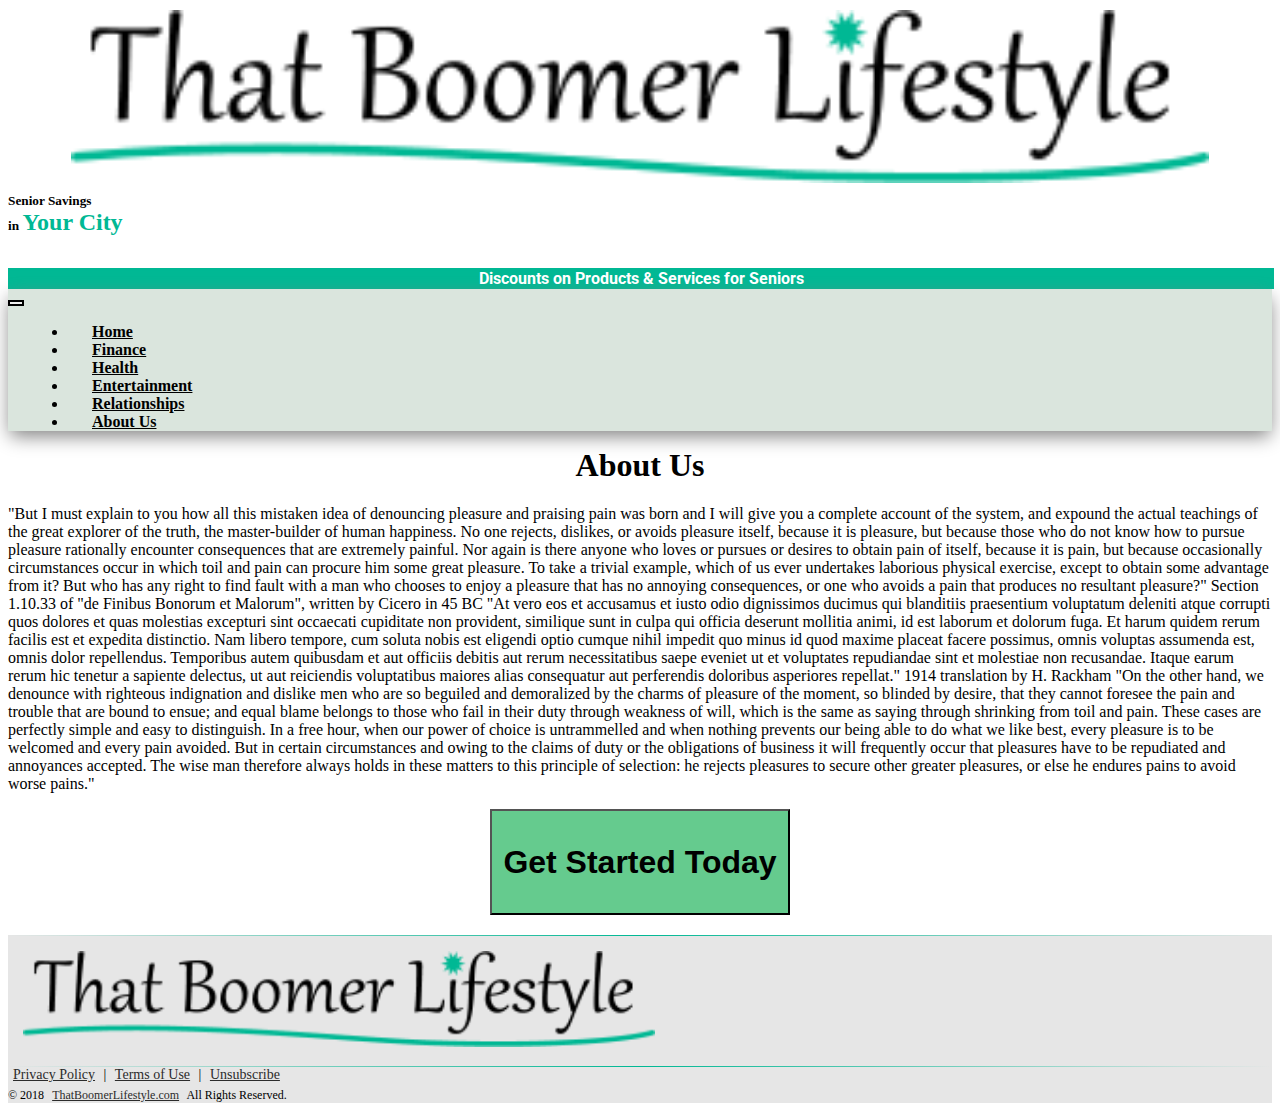
==== about-us.html @ c0249876 "Initial commit." ====
<!DOCTYPE html>
<html lang="en">

<head>
    <!-- Required meta tags always come first -->
    <meta charset="utf-8">
    <meta name="viewport" content="width=device-width, initial-scale=1, shrink-to-fit=no">
    <meta http-equiv="x-ua-compatible" content="ie=edge">
    <title>That Boomer Lifestyle</title>

    <!-- Bootstrap CSS -->
    <link rel="stylesheet" href="https://stackpath.bootstrapcdn.com/bootstrap/4.1.1/css/bootstrap.min.css" integrity="sha384-WskhaSGFgHYWDcbwN70/dfYBj47jz9qbsMId/iRN3ewGhXQFZCSftd1LZCfmhktB"
        crossorigin="anonymous">

    <!-- Font Awesome -->
    <link rel="stylesheet" href="https://use.fontawesome.com/releases/v5.1.1/css/all.css" integrity="sha384-O8whS3fhG2OnA5Kas0Y9l3cfpmYjapjI0E4theH4iuMD+pLhbf6JI0jIMfYcK3yZ"
        crossorigin="anonymous">

    <!-- Google fonts -->
    <link href="https://fonts.googleapis.com/css?family=Roboto" rel="stylesheet">
    <!-- Custom CSS -->
    <link href="css/style.css" rel="stylesheet">
    <!-- favicon -->
    <link rel="icon" href="imgs/fav.png" type="image/ico" sizes="16x16">
</head>

<body>
    <!-- Top Section top bar with number, bottom bar tagtext and form -->
    <header>
        <div class="container">
            <div class="row" style="background: #fff; padding-bottom:5px;">
                <div class="col-md-6">
                    <img src="imgs/logo.png" class="img-responsive" id="logoImg" alt="That Boomer Lifestyle">
                </div>
                <div class="col-md-6 text-right">
                    <h5 id="cityTop">
                        Senior Savings<br>in <span style="font-size:24px;color:#00b894;">Your City</span>
                    </h5>
                </div>
            </div>
        </div>
        <div class="topBarTxt">
            <div class="col-12">
                <h4 class="h4-responsive" id="sloganOne">Discounts on Products &amp; Services for Seniors</h4>
            </div>
        </div>
        <!-- Navigation Section  -->
        <nav class="navbar navbar-expand-lg navbar-dark">
            <!-- <a class="navbar-brand" href="#">Navbar</a> -->
            <button class="navbar-toggler ml-auto custom-toggler" type="button" data-toggle="collapse" data-target="#navbarNav"
                aria-controls="navbarNav" aria-expanded="false" aria-label="Toggle navigation">
                <span class="navbar-toggler-icon"></span>
            </button>

            <div class="collapse navbar-collapse justify-content-md-center" id="navbarNav">
                <ul class="navbar-nav">
                    <li class="nav-item">
                        <a class="nav-link" href="index.html">Home</a>
                    </li>
                    <li class="nav-item">
                        <a class="nav-link" href="finance.html">Finance</a>
                    </li>
                    <li class="nav-item">
                        <a class="nav-link" href="health.html">Health</a>
                    </li>
                    <li class="nav-item">
                        <a class="nav-link" href="entertainment.html">Entertainment</a>
                    </li>
                    <li class="nav-item">
                        <a class="nav-link" href="relationships.html">Relationships</a>
                    </li>
                    <li class="nav-item">
                        <a class="nav-link" href="about-us.html">About Us</a>
                    </li>
                </ul>
            </div>
        </nav>
        
    </header>

    <div class="container">
        <div class="row">
            <div class="col-12">
                <h1>About Us</h1>
                <p>
                    "But I must explain to you how all this mistaken idea of denouncing pleasure and praising pain was born and I will give
                    you a complete account of the system, and expound the actual teachings of the great explorer of the truth, the
                    master-builder of human happiness. No one rejects, dislikes, or avoids pleasure itself, because it is pleasure, but
                    because those who do not know how to pursue pleasure rationally encounter consequences that are extremely painful. Nor
                    again is there anyone who loves or pursues or desires to obtain pain of itself, because it is pain, but because
                    occasionally circumstances occur in which toil and pain can procure him some great pleasure. To take a trivial example,
                    which of us ever undertakes laborious physical exercise, except to obtain some advantage from it? But who has any right
                    to find fault with a man who chooses to enjoy a pleasure that has no annoying consequences, or one who avoids a pain
                    that produces no resultant pleasure?"
                    
                    Section 1.10.33 of "de Finibus Bonorum et Malorum", written by Cicero in 45 BC
                    "At vero eos et accusamus et iusto odio dignissimos ducimus qui blanditiis praesentium voluptatum deleniti atque
                    corrupti quos dolores et quas molestias excepturi sint occaecati cupiditate non provident, similique sunt in culpa qui
                    officia deserunt mollitia animi, id est laborum et dolorum fuga. Et harum quidem rerum facilis est et expedita
                    distinctio. Nam libero tempore, cum soluta nobis est eligendi optio cumque nihil impedit quo minus id quod maxime
                    placeat facere possimus, omnis voluptas assumenda est, omnis dolor repellendus. Temporibus autem quibusdam et aut
                    officiis debitis aut rerum necessitatibus saepe eveniet ut et voluptates repudiandae sint et molestiae non recusandae.
                    Itaque earum rerum hic tenetur a sapiente delectus, ut aut reiciendis voluptatibus maiores alias consequatur aut
                    perferendis doloribus asperiores repellat."
                    
                    1914 translation by H. Rackham
                    "On the other hand, we denounce with righteous indignation and dislike men who are so beguiled and demoralized by the
                    charms of pleasure of the moment, so blinded by desire, that they cannot foresee the pain and trouble that are bound to
                    ensue; and equal blame belongs to those who fail in their duty through weakness of will, which is the same as saying
                    through shrinking from toil and pain. These cases are perfectly simple and easy to distinguish. In a free hour, when
                    our power of choice is untrammelled and when nothing prevents our being able to do what we like best, every pleasure is
                    to be welcomed and every pain avoided. But in certain circumstances and owing to the claims of duty or the obligations
                    of business it will frequently occur that pleasures have to be repudiated and annoyances accepted. The wise man
                    therefore always holds in these matters to this principle of selection: he rejects pleasures to secure other greater
                    pleasures, or else he endures pains to avoid worse pains."
                </p>
            </div>
        </div>
    </div>
    
    <!-- CTA button -->
    <button type="button" onclick="scrollToTop(200)" class="btn hoverable ctaBtn" title="Get Started">Get Started Today</button>
    <!-- Three Col Section -->

    <div class="lineFade"></div>
    <!-- Section Logo above footer -->
    <div id="sectionFive">
        <div class="container">
            <div class="row">
                <div class="col-lg-12 text-center">
                    <img class="img-responsive" id="footerLogo" alt="That Boomer Lifestyle Logo" src="imgs/logo.png">
                </div>
            </div>
        </div>
    </div>
    <!-- Blue line fade -->
    <div class="lineFade"></div>

    <!-- Footer Section -->
    <footer>
        <div class="container">
            <div class="row py-2">
                <div class="col-lg-12 text-center" id="altLinks">
                    <a href="#">Privacy Policy</a> |
                    <a href="#">Terms of Use</a> |
                    <a href="#">Unsubscribe</a>
                </div>
                <div class="col-lg-12 text-center" id="copyRight">
                    &copy; 2018
                    <a href="#url#"> ThatBoomerLifestyle.com</a> All Rights Reserved.
                </div>
            </div>
        </div>
    </footer>

    <!-- SCRIPTS -->
    <!-- JQuery -->
    <!-- Optional JavaScript -->
    <!-- jQuery first, then Popper.js, then Bootstrap JS -->
    <script src="https://code.jquery.com/jquery-3.3.1.slim.min.js" integrity="sha384-q8i/X+965DzO0rT7abK41JStQIAqVgRVzpbzo5smXKp4YfRvH+8abtTE1Pi6jizo"
        crossorigin="anonymous"></script>
    <script src="https://cdnjs.cloudflare.com/ajax/libs/popper.js/1.14.3/umd/popper.min.js" integrity="sha384-ZMP7rVo3mIykV+2+9J3UJ46jBk0WLaUAdn689aCwoqbBJiSnjAK/l8WvCWPIPm49"
        crossorigin="anonymous"></script>
    <script src="https://stackpath.bootstrapcdn.com/bootstrap/4.1.1/js/bootstrap.min.js" integrity="sha384-smHYKdLADwkXOn1EmN1qk/HfnUcbVRZyYmZ4qpPea6sjB/pTJ0euyQp0Mk8ck+5T"
        crossorigin="anonymous"></script>
    <!-- Custom Js -->
    <script src="js/script.js"></script>
</body>

</html>
---- css/style.css ----
/* Top Styles */
#logoImg{
    width: 90%;
    margin-top: 10px!important;
    display: block;
    margin: 0 auto;

}

.topBarTxt{
    background: #00b894;
    padding: 1px;
    color: #fff;
    text-align: center;
    margin-top: 5px;
    width: 100%;
    
}


#sloganOne{
    font-family: 'Roboto', Tahoma, Geneva, Verdana, sans-serif;
    /* margin-top: 0.5rem; */
    margin: 0;
}

/*  Navigation styles */

.navbar{
    background: #DAE5DD;
    box-shadow: 0 7px 18px -2px grey;
    
}
/* Custom color for mobile toggler for menu */ 
.custom-toggler.navbar-toggler {
    border: 2px solid;
    border-color: rgb(0, 0, 0);
    margin-right: 10px;
}
.custom-toggler .navbar-toggler-icon {
  background-image: url("data:image/svg+xml;charset=utf8,%3Csvg viewBox='0 0 32 32' xmlns='http://www.w3.org/2000/svg'%3E%3Cpath stroke='rgb(0, 0, 0)' stroke-width='2' stroke-linecap='round' stroke-miterlimit='10' d='M4 8h24M4 16h24M4 24h24'/%3E%3C/svg%3E");
}
.navbar-toggler-icon{
    width: 25px;
    height: 25px;
}
.nav-link {
    padding-top: 0;
    padding-bottom: 0;
    padding-right: 1.5rem!important;
    padding-left: 1.5rem!important;
    font-weight: bold;
    color:#000!important;
}

 .nav-item{
    margin-left: 20px;
} 

#navbarNav a:hover {
   color: #00B894!important;
}
/*  End Navigation styles */


.view{
    background-image: url(../imgs/bgMobile.jpg);
    /* height: 600px; */
    box-shadow: 0 7px 18px -2px grey;
    background-size:cover;
    /* width:100%; */
}

/* form styles */

#saveOn{
    /* background: rgba(255, 255, 255, 0.11)!important; */
    font-size:18px;
   color: #000;
   font-weight: bold;
   border: 1px solid rgba(0,0,0,.125);
    border-radius: .25rem;
    background: #e4e4e4;
    margin-bottom: 15px;
}


   #arrow{
        display: none;
    }

form{
    /* background: rgba(255, 255, 255, 0.5)!important; */
    background: #e4e4e4!important;

}

.form-parts{
    margin-top: 10px;
}

#submitBtn{
    font-weight: bold;
    color:#fff;
    background: #00b894;
    font-size:18px;
}

.btn:hover {
  transition : 0.3s;
  box-shadow : 0px 0px 1px 6px #0fdab1;
  cursor : pointer;
}

#secureImg{
    display:block;
    margin-left: auto;
    margin-right: auto;
    margin-top:10px;
    margin-bottom: 10px
}

#disclaim{
    margin-bottom: 0;
    padding-right: 15px;
    padding-left: 15px;
    color: #000;
    margin-top: 15px;
    font-size:10px;
}

/* After Form Styles */
 #cityTop{
    margin-top: 10px;
    display: none;
}

/* Info Dropdowns Page Styles  */
h2 {
    font-family: Arial, Verdana;
    font-weight: 800;
    font-size: 37px;
    /* font-size: 2.5rem; */
    color: #091f2f;
    text-transform: uppercase;
}

.panel-title {
     color: #005A34; 
}
.panel a {
  color: #005A34; 
}
.panel a:hover {
  color: #364B44; 
  cursor: pointer;
}

.panel-title:hover, .accordion-section:hover{
    color: rgb(0, 128, 74);
}

/* &gt;  removes gray around text when added to the below css class*/
.accordion-section .panel-default  .panel-heading {
    border: 0;
    background: #eaeaea;
    padding: 0;
}
.accordion-section .panel-default .panel-title a {
    display: block;
    font-size: 22px;
    font-weight: bold;
}

.panel-heading i{
    font-size: 40px;
    /* content: "\f102"; */
    color: #00b894;
    float: right;
    margin-top: -27px;
}

/* .accordion-section .panel-default .panel-title a.collapsed:after {
    content: "\f103";
} */
.accordion-section .panel-default .panel-body {
    font-size: 18px;
    color: #000;
}
/* END Info Dropdowns Page Styles  */

.colorThreeSec{
    background:#00b894;
    padding:10px; 
    color: #fff;
}
.ctaBtn{
    color: #000;
    display: block;
    margin-left: auto;
    margin-right: auto;
    width: 300px;
    background: #65CB8E; 
    text-align: center;
    font-weight: bold;
    font-size: 200%;
    line-height: 100px;
    font-family: Arial;
    margin-bottom:20px; 
    margin-top:5px; 
}

.contentThree{
    height:2px;
    background: #00b894;
    background: -webkit-gradient(linear, 0 0, 100% 0, from(#00b894), to(#00b894), color-stop(50%, #fff));
    margin-bottom: 15px;
}

/* 425 and smaller
  .ctaBtn{
        width: 200px;
        font-size: 175%;
        line-height: 75px;
        font-family: Arial;
        margin-bottom:15px; 
        margin-top:15px; 
    }
 */

/*   footer section */
/* section logo above footer */
#sectionFive{
    background-color: #e6e6e6;
   
}
/* footer */
#footerLogo{
    width:90%;
    margin:15px;
}
.lineFade{ 
    height:1px;
    background: #e6e6e6;
    background: -webkit-gradient(linear, 0 0, 100% 0, from(#e6e6e6), to(#e6e6e6), color-stop(50%, #00b894));
}
/*   end third section */
footer{
    background-color: #e6e6e6;
    color: black;
}

footer a{
    padding-right: 5px;
    padding-left: 5px;
    color: #2c2c2c;
}
footer a:hover{
    color: #1d3d36;
}

#altLinks{
    font-size: 14px;
    padding-bottom: 5px;
}

#copyRight{
    font-size: 12px;
}
/*   end footer section */

/* =========================== Outer page Styles ===========================*/

.container .row h1{
    text-align:center;
    margin-top: 10px;
}



/*
####################################################
M E D I A  Q U E R I E S
####################################################
*/
 
/*
::::::::::::::::::::::::::::::::::::::::::::::::::::
Bootstrap 4 breakpoints
*/
 
/* 
Extra small devices (portrait phones, less than 544px) 
No media query since this is the default in Bootstrap because it is "mobile first"
*/
 
/* Needed to bring up the image for the shadow */
@media (min-width: 529px) {
   
}
 
/* Small devices (landscape phones, 544px and up) */
@media (min-width: 544px) {  
    #cityTop{
        display: none;
    }

}

/* Medium devices (tablets, 768px and up) The navbar toggle appears at this breakpoint */
@media (min-width: 768px) {  

    .view{
        background-image: url(../imgs/bgImg.jpg);
    }
    #logoImg{
        width: 100%;
        margin-top: 10px;
    }
    #saveOn{
        margin-bottom:15px;
        color: black;
        font-weight: bold;
        border: 1px solid rgba(0,0,0,.125);
        border-radius: .25rem;
        background: #e4e4e4;
    }
    #list-left, #list-right {
      color: black;
      font-weight: bold;
  /*     -webkit-text-stroke-width: 1px;
   -webkit-text-stroke-color: white; */
    }
    .marLeft-auto{
        margin-top: auto;
    }
     #cityTop{
        display: block;
    }
    #footerLogo{
        width:50%;
        margin:15px;
    }
   
}
 
/* Large devices (desktops, 992px and up) */
@media (min-width: 992px) { 
    #logoImg{
        margin-top: 5px;
        width: 90%;
    }
    .marLeft-auto{
        margin-top: 0;
    }
    #saveOn{
        margin-bottom:15px;
        color: white;
        background: rgba(255, 255, 255, 0);
        border: rgba(255, 255, 255, 0);
    }
    #list-left, #list-right {
      color: white;
    }
    #list-left {
        float: left
    }
    #list-right {
        float: right;
    }
    
    
}

/* @media (min-width: 1079px) {
     #arrow{
        display: none;
    }
} */
 
/* Extra large devices (large desktops, 1200px and up) */
@media (min-width: 1200px) {  
    form{
        background: rgba(255, 255, 255, 0.5)!important;
    }
    .marLeft-auto{
        margin-left: auto;
    }
    #arrow{
        display: block;
        position: absolute;
        /* height: 31px; */
        top: 101px;
        left: 592px;
    }
}
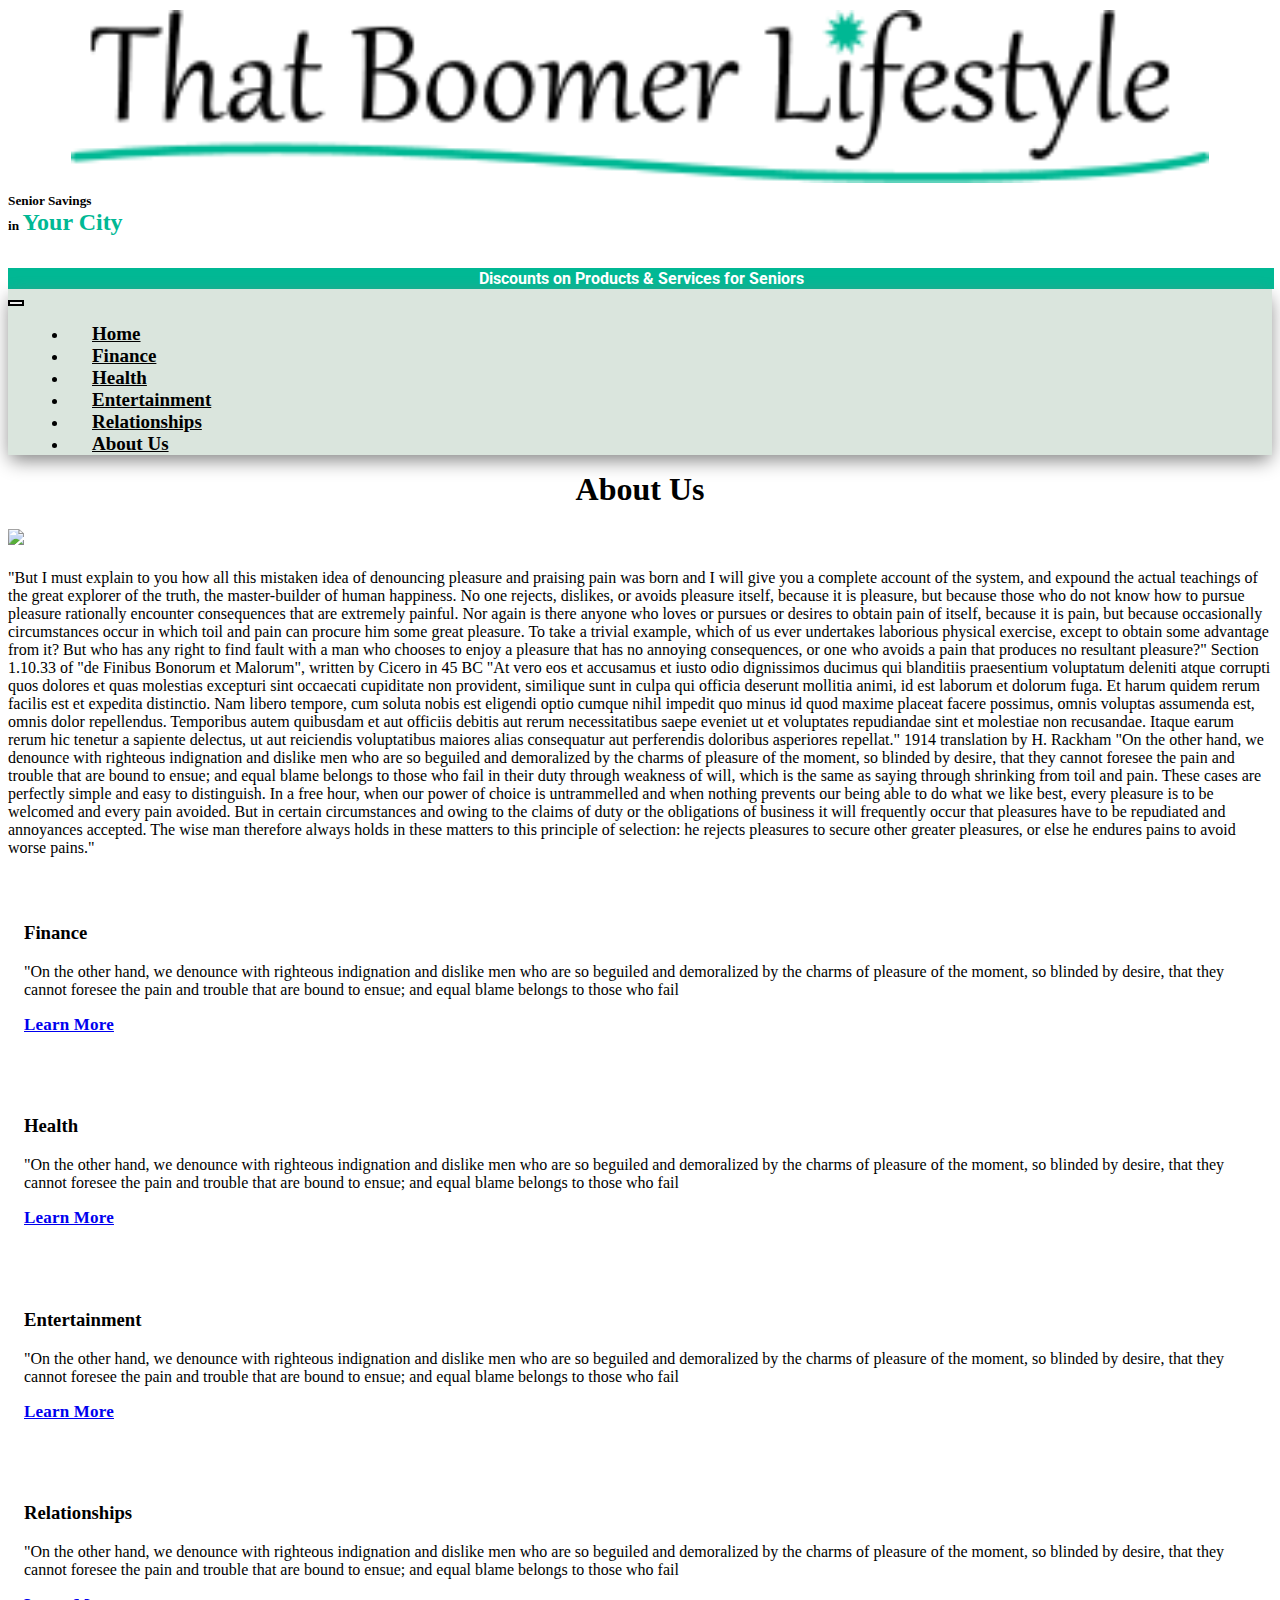
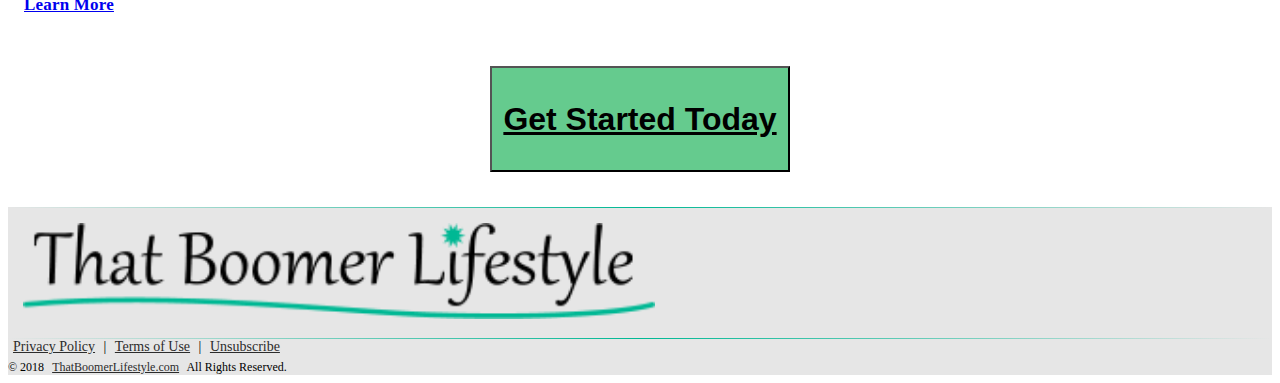
==== commit d25619f8: "made style changes and styled about pages, fixed buttons etc" ====
--- a/about-us.html
+++ b/about-us.html
@@ -82,7 +82,8 @@
         <div class="row">
             <div class="col-12">
                 <h1>About Us</h1>
-                <p>
+                <img src="imgs/aboutbanner.jpg" class="img-fluid">
+                <p style="margin-top:20px">
                     "But I must explain to you how all this mistaken idea of denouncing pleasure and praising pain was born and I will give
                     you a complete account of the system, and expound the actual teachings of the great explorer of the truth, the
                     master-builder of human happiness. No one rejects, dislikes, or avoids pleasure itself, because it is pleasure, but
@@ -117,9 +118,59 @@
             </div>
         </div>
     </div>
+
+    <div class="container">
+        <div class="row text-center">
+            <div class="col-md-6 aboutSpecials">
+                <h3>Finance</h3>
+                <p class="text-left">
+                    "On the other hand, we denounce with righteous indignation and dislike men who are so beguiled and demoralized by the
+                    charms of pleasure of the moment, so blinded by desire, that they cannot foresee the pain and trouble that are bound to
+                    ensue; and equal blame belongs to those who fail
+                </p>
+                <a class="btn btn-success btn-abouts" href="finance.html">Learn More</a>
+            </div>
+            <div class="col-md-6 aboutSpecials">
+                <h3>Health</h3>
+                <p class="text-left">
+                    "On the other hand, we denounce with righteous indignation and dislike men who are so beguiled and demoralized by
+                    the
+                    charms of pleasure of the moment, so blinded by desire, that they cannot foresee the pain and trouble that are
+                    bound to
+                    ensue; and equal blame belongs to those who fail
+                </p>
+                <a class="btn btn-success btn-abouts" href="health.html">Learn More</a>
+            </div>
+            <div class="col-md-6 aboutSpecials">
+                <h3>Entertainment</h3>
+                <p class="text-left">
+                    "On the other hand, we denounce with righteous indignation and dislike men who are so beguiled and demoralized by
+                    the
+                    charms of pleasure of the moment, so blinded by desire, that they cannot foresee the pain and trouble that are
+                    bound to
+                    ensue; and equal blame belongs to those who fail
+                </p>
+                <a class="btn btn-success btn-abouts" href="entertainment.html">Learn More</a>
+            </div>
+            <div class="col-md-6 aboutSpecials">
+                <h3>Relationships</h3>
+                <p class="text-left">
+                    "On the other hand, we denounce with righteous indignation and dislike men who are so beguiled and demoralized by
+                    the
+                    charms of pleasure of the moment, so blinded by desire, that they cannot foresee the pain and trouble that are
+                    bound to
+                    ensue; and equal blame belongs to those who fail
+                </p>
+                <a class="btn btn-success btn-abouts" href="relationships.html">Learn More</a>
+            </div>
+        </div>
+    </div>
+
+
     
-    <!-- CTA button -->
-    <button type="button" onclick="scrollToTop(200)" class="btn hoverable ctaBtn" title="Get Started">Get Started Today</button>
+    
+<!-- CTA button -->
+<button type="button" class="btn hoverable ctaBtn" title="Get Started"><a href="index.html">Get Started Today</a></button>
     <!-- Three Col Section -->
 
     <div class="lineFade"></div>
--- a/css/style.css
+++ b/css/style.css
@@ -46,6 +46,7 @@
 }
 .nav-link {
     padding-top: 0;
+    font-size: 19px;
     padding-bottom: 0;
     padding-right: 1.5rem!important;
     padding-left: 1.5rem!important;
@@ -108,7 +109,7 @@
 
 .btn:hover {
   transition : 0.3s;
-  box-shadow : 0px 0px 1px 6px #0fdab1;
+  box-shadow : 0px 0px 1px 3px #0fdab1;
   cursor : pointer;
 }
 
@@ -189,6 +190,46 @@
 }
 /* END Info Dropdowns Page Styles  */
 
+
+
+
+/* General class style for offers */
+.offerStyle{
+    padding: 15px;
+    background-color: #f7f7f7;
+    border:2px solid #757474;
+    border-radius: 10px;
+    margin-top: 35px;
+}
+.startBtn{
+    margin-right: auto;
+    margin-left: auto;
+    margin-bottom: 15px;
+}
+.showMoreBtn {
+    margin-top: 35px;
+    margin-left:35px;
+    background-color: #00b894;
+    font-weight: bold;
+}
+
+/* END General style for offers */
+
+/* About page */
+
+.aboutSpecials{
+    margin-top: 30px;
+    padding:16px;
+}
+
+.btn-abouts{
+    font-size: 17px;
+    font-weight: bold;
+    letter-spacing:.2px;
+}
+
+
+
 .colorThreeSec{
     background:#00b894;
     padding:10px; 
@@ -206,8 +247,16 @@
     font-size: 200%;
     line-height: 100px;
     font-family: Arial;
-    margin-bottom:20px; 
-    margin-top:5px; 
+    margin-bottom:35px; 
+    margin-top:35px; 
+}
+
+.ctaBtn a{
+    color: #000;    
+}
+
+.ctaBtn a:hover{
+    text-decoration: none;    
 }
 
 .contentThree{
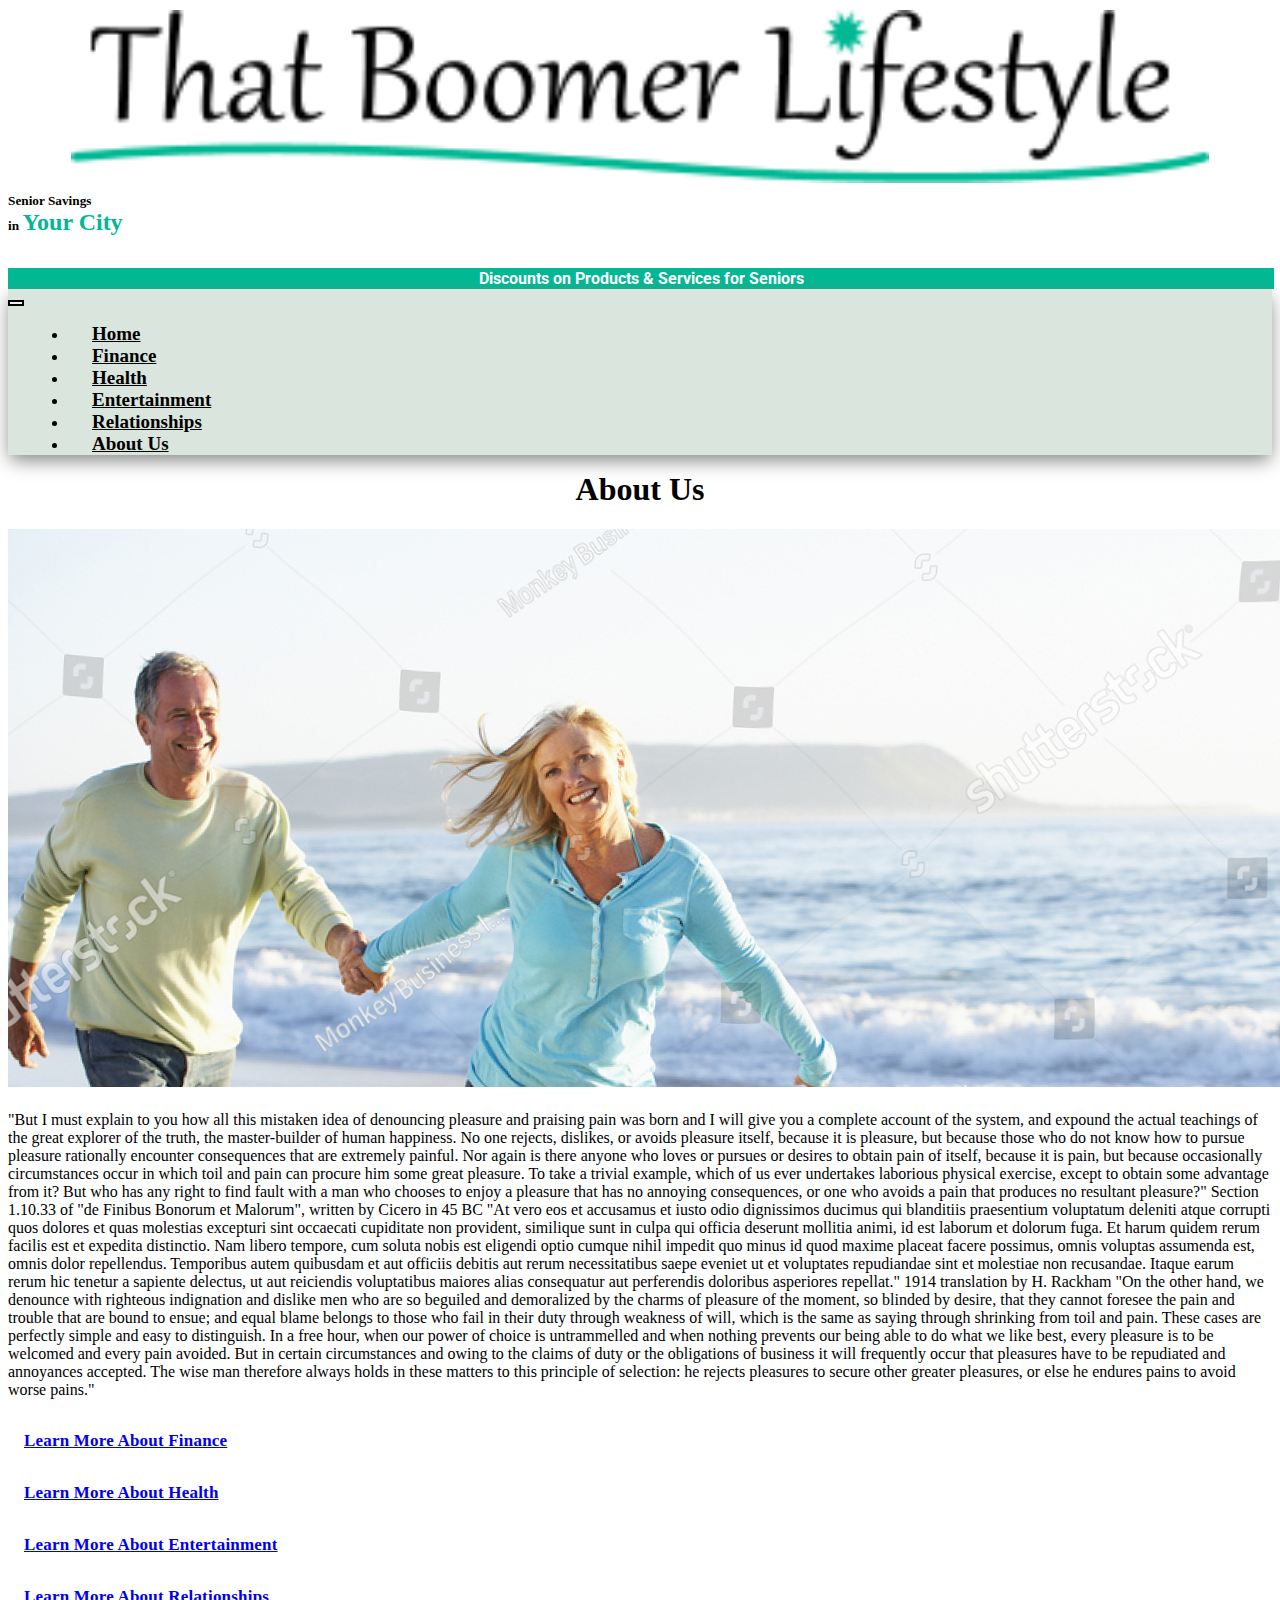
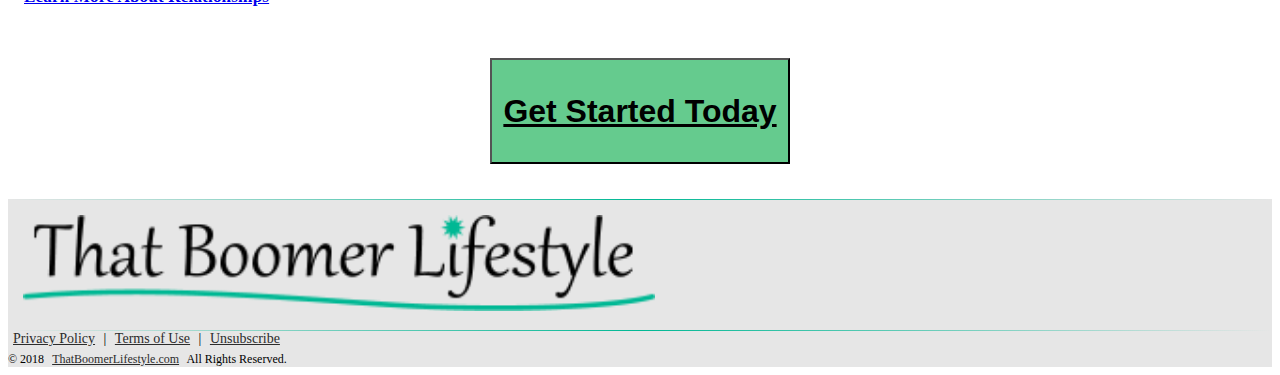
==== commit 839a4da8: "changed up buttons" ====
--- a/about-us.html
+++ b/about-us.html
@@ -122,46 +122,46 @@
     <div class="container">
         <div class="row text-center">
             <div class="col-md-6 aboutSpecials">
-                <h3>Finance</h3>
+               <!--  <h3>Finance</h3>
                 <p class="text-left">
                     "On the other hand, we denounce with righteous indignation and dislike men who are so beguiled and demoralized by the
                     charms of pleasure of the moment, so blinded by desire, that they cannot foresee the pain and trouble that are bound to
                     ensue; and equal blame belongs to those who fail
-                </p>
-                <a class="btn btn-success btn-abouts" href="finance.html">Learn More</a>
-            </div>
-            <div class="col-md-6 aboutSpecials">
-                <h3>Health</h3>
+                </p> -->
+                <a class="btn btn-success btn-block btn-abouts" href="finance.html">Learn More About Finance</a>
+            </div>
+            <div class="col-md-6 aboutSpecials">
+                <!-- <h3>Health</h3>
                 <p class="text-left">
                     "On the other hand, we denounce with righteous indignation and dislike men who are so beguiled and demoralized by
                     the
                     charms of pleasure of the moment, so blinded by desire, that they cannot foresee the pain and trouble that are
                     bound to
                     ensue; and equal blame belongs to those who fail
-                </p>
-                <a class="btn btn-success btn-abouts" href="health.html">Learn More</a>
-            </div>
-            <div class="col-md-6 aboutSpecials">
-                <h3>Entertainment</h3>
+                </p> -->
+                <a class="btn btn-success btn-block btn-abouts" href="health.html">Learn More About Health</a>
+            </div>
+            <div class="col-md-6 aboutSpecials">
+                <!-- <h3>Entertainment</h3>
                 <p class="text-left">
                     "On the other hand, we denounce with righteous indignation and dislike men who are so beguiled and demoralized by
                     the
                     charms of pleasure of the moment, so blinded by desire, that they cannot foresee the pain and trouble that are
                     bound to
                     ensue; and equal blame belongs to those who fail
-                </p>
-                <a class="btn btn-success btn-abouts" href="entertainment.html">Learn More</a>
-            </div>
-            <div class="col-md-6 aboutSpecials">
-                <h3>Relationships</h3>
+                </p> -->
+                <a class="btn btn-success btn-block btn-abouts" href="entertainment.html">Learn More About Entertainment</a>
+            </div>
+            <div class="col-md-6 aboutSpecials">
+               <!--  <h3>Relationships</h3>
                 <p class="text-left">
                     "On the other hand, we denounce with righteous indignation and dislike men who are so beguiled and demoralized by
                     the
                     charms of pleasure of the moment, so blinded by desire, that they cannot foresee the pain and trouble that are
                     bound to
                     ensue; and equal blame belongs to those who fail
-                </p>
-                <a class="btn btn-success btn-abouts" href="relationships.html">Learn More</a>
+                </p> -->
+                <a class="btn btn-success btn-block btn-abouts" href="relationships.html">Learn More About Relationships</a>
             </div>
         </div>
     </div>
--- a/css/style.css
+++ b/css/style.css
@@ -218,7 +218,7 @@
 /* About page */
 
 .aboutSpecials{
-    margin-top: 30px;
+    /*margin-top: 30px;*/
     padding:16px;
 }
 
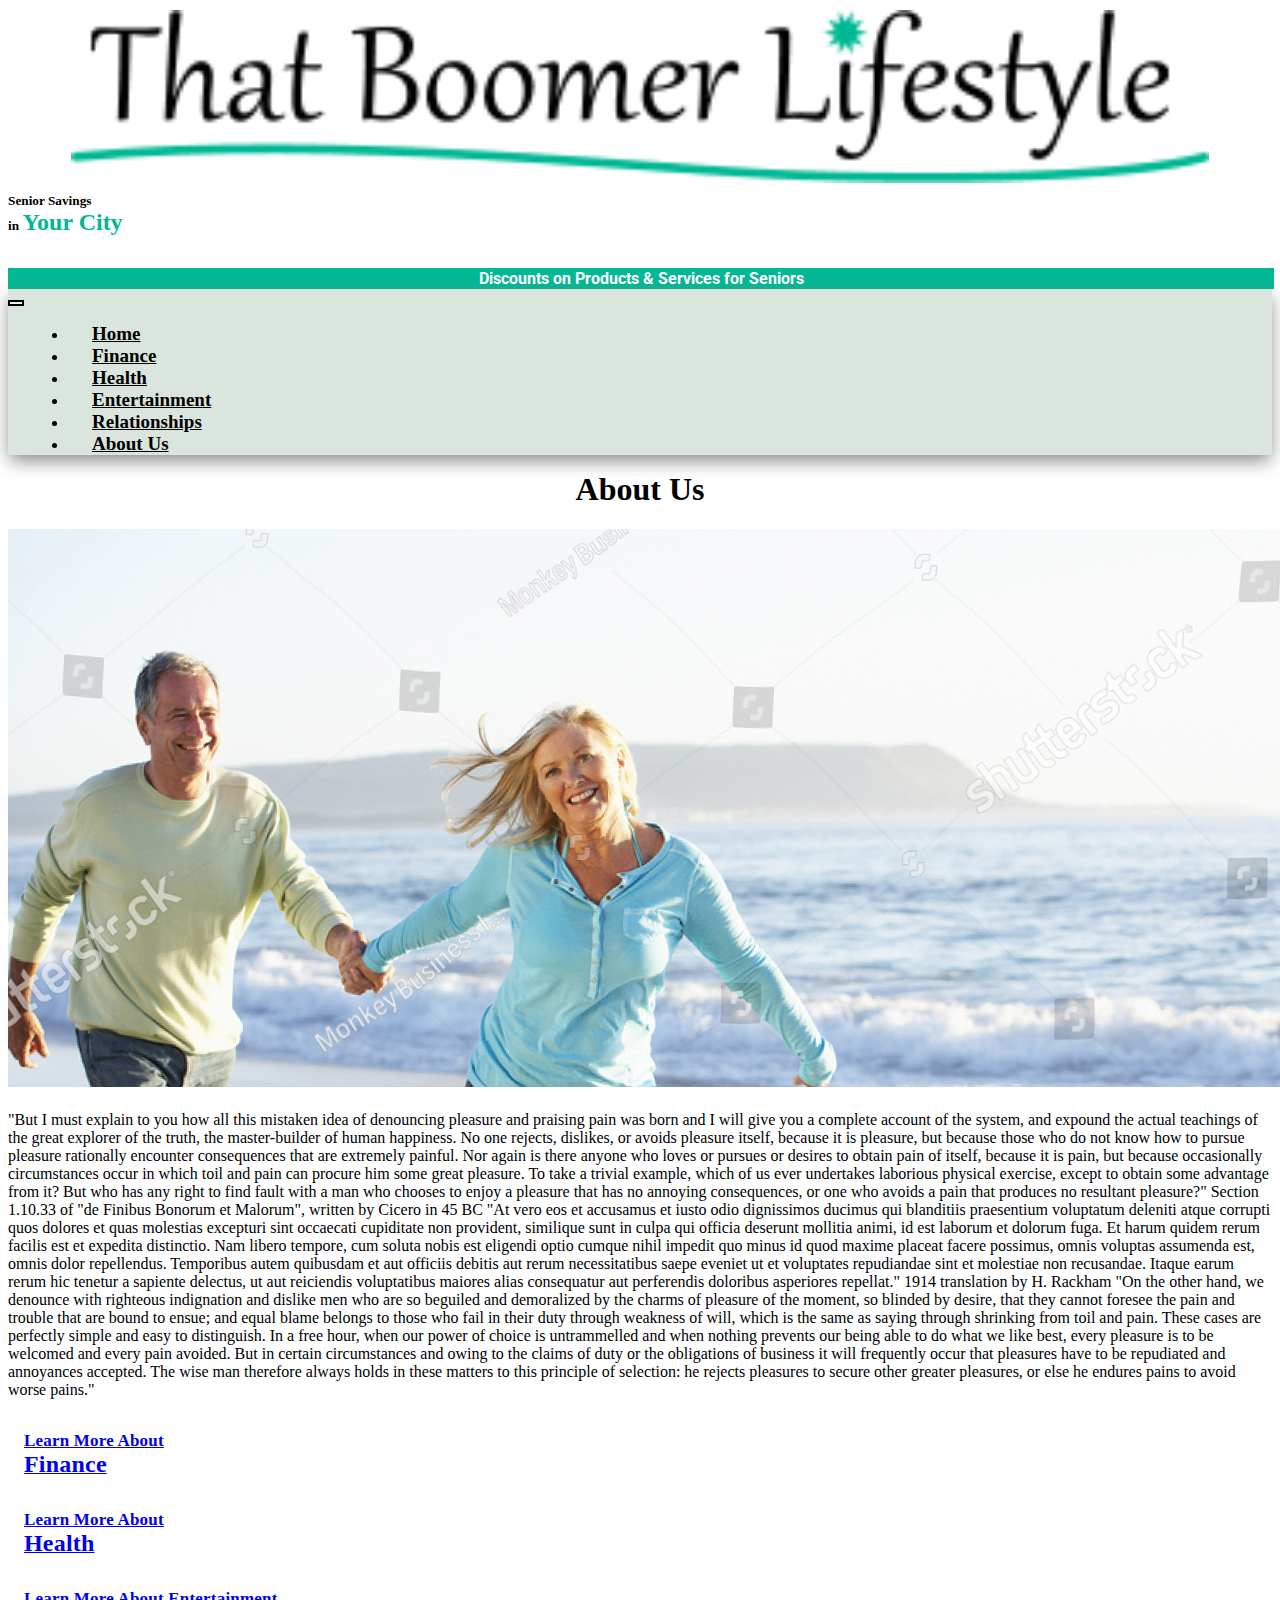
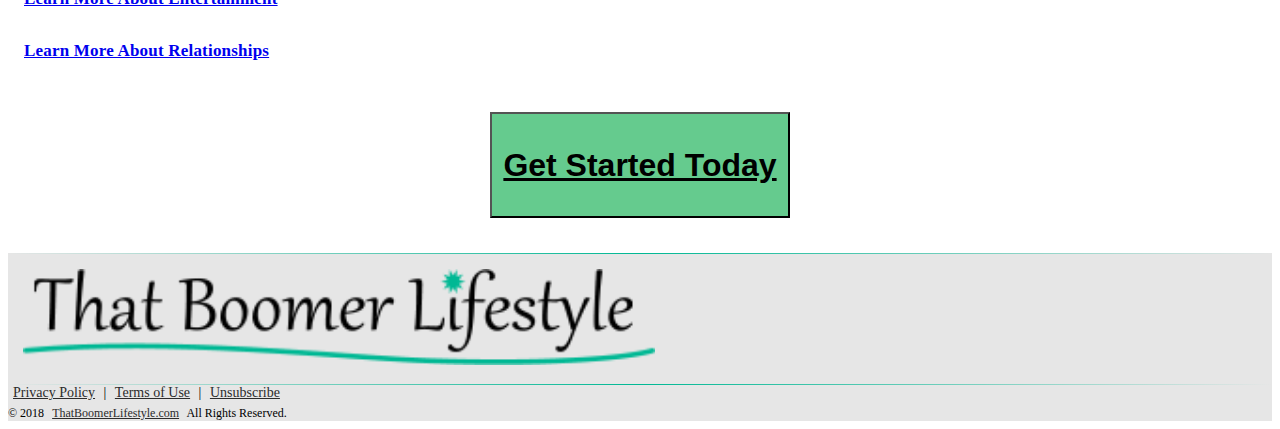
==== commit 44954841: "made two difffernet buttons" ====
--- a/about-us.html
+++ b/about-us.html
@@ -128,7 +128,7 @@
                     charms of pleasure of the moment, so blinded by desire, that they cannot foresee the pain and trouble that are bound to
                     ensue; and equal blame belongs to those who fail
                 </p> -->
-                <a class="btn btn-success btn-block btn-abouts" href="finance.html">Learn More About Finance</a>
+                <a class="btn btn-success btn-abouts" href="finance.html">Learn More About<br><span class="bgTxt">Finance</span></a>
             </div>
             <div class="col-md-6 aboutSpecials">
                 <!-- <h3>Health</h3>
@@ -139,7 +139,7 @@
                     bound to
                     ensue; and equal blame belongs to those who fail
                 </p> -->
-                <a class="btn btn-success btn-block btn-abouts" href="health.html">Learn More About Health</a>
+                <a class="btn btn-success btn-abouts" href="health.html">Learn More About<br><span class="bgTxt">Health</span></a>
             </div>
             <div class="col-md-6 aboutSpecials">
                 <!-- <h3>Entertainment</h3>
@@ -150,7 +150,7 @@
                     bound to
                     ensue; and equal blame belongs to those who fail
                 </p> -->
-                <a class="btn btn-success btn-block btn-abouts" href="entertainment.html">Learn More About Entertainment</a>
+                <a class="btn btn-success btn-abouts" href="entertainment.html">Learn More About Entertainment</a>
             </div>
             <div class="col-md-6 aboutSpecials">
                <!--  <h3>Relationships</h3>
@@ -161,7 +161,7 @@
                     bound to
                     ensue; and equal blame belongs to those who fail
                 </p> -->
-                <a class="btn btn-success btn-block btn-abouts" href="relationships.html">Learn More About Relationships</a>
+                <a class="btn btn-success btn-abouts" href="relationships.html">Learn More About Relationships</a>
             </div>
         </div>
     </div>
--- a/css/style.css
+++ b/css/style.css
@@ -221,6 +221,9 @@
     /*margin-top: 30px;*/
     padding:16px;
 }
+.bgTxt{
+    font-size: 24px;
+}
 
 .btn-abouts{
     font-size: 17px;
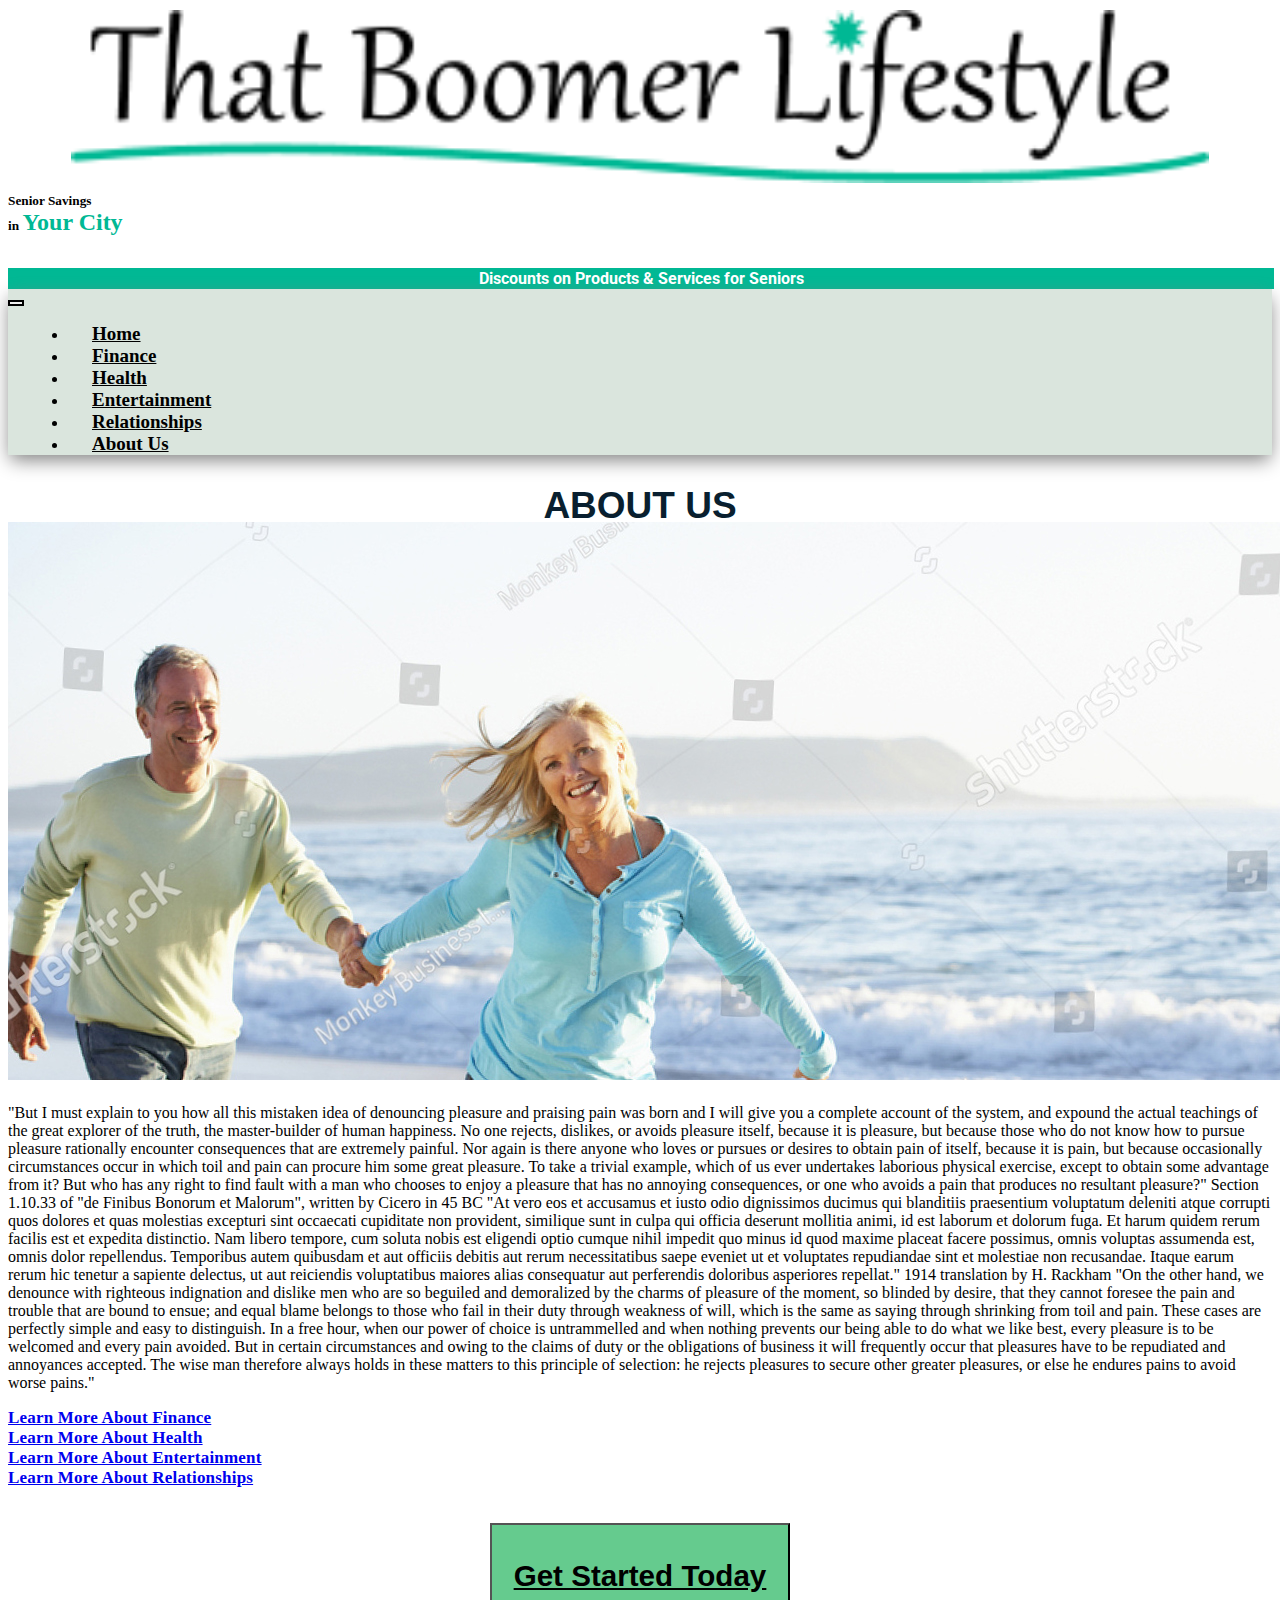
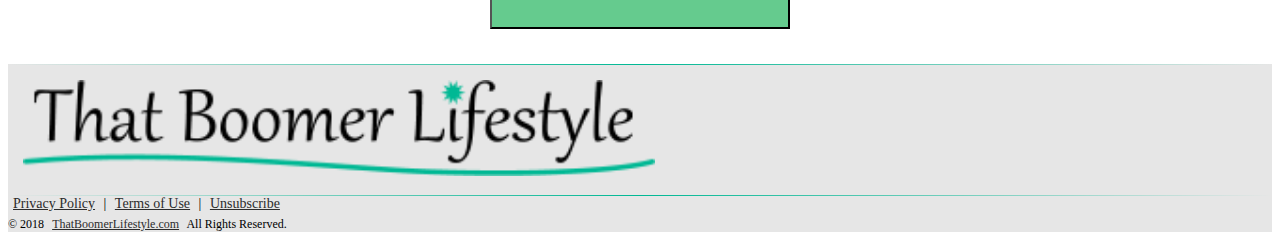
==== commit 023df257: "changed buttons" ====
--- a/about-us.html
+++ b/about-us.html
@@ -128,7 +128,7 @@
                     charms of pleasure of the moment, so blinded by desire, that they cannot foresee the pain and trouble that are bound to
                     ensue; and equal blame belongs to those who fail
                 </p> -->
-                <a class="btn btn-success btn-abouts" href="finance.html">Learn More About<br><span class="bgTxt">Finance</span></a>
+                <a class="btn btn-success btn-abouts" href="finance.html">Learn More About Finance</a>
             </div>
             <div class="col-md-6 aboutSpecials">
                 <!-- <h3>Health</h3>
@@ -139,7 +139,7 @@
                     bound to
                     ensue; and equal blame belongs to those who fail
                 </p> -->
-                <a class="btn btn-success btn-abouts" href="health.html">Learn More About<br><span class="bgTxt">Health</span></a>
+                <a class="btn btn-success btn-abouts" href="health.html">Learn More About Health</a>
             </div>
             <div class="col-md-6 aboutSpecials">
                 <!-- <h3>Entertainment</h3>
--- a/css/style.css
+++ b/css/style.css
@@ -213,14 +213,15 @@
     font-weight: bold;
 }
 
+
+
+
+}
+
 /* END General style for offers */
 
 /* About page */
 
-.aboutSpecials{
-    /*margin-top: 30px;*/
-    padding:16px;
-}
 .bgTxt{
     font-size: 24px;
 }
@@ -229,6 +230,7 @@
     font-size: 17px;
     font-weight: bold;
     letter-spacing:.2px;
+    margin-top: 30px;
 }
 
 
@@ -247,7 +249,7 @@
     background: #65CB8E; 
     text-align: center;
     font-weight: bold;
-    font-size: 200%;
+    font-size: 185%;
     line-height: 100px;
     font-family: Arial;
     margin-bottom:35px; 
@@ -325,7 +327,14 @@
 
 .container .row h1{
     text-align:center;
-    margin-top: 10px;
+    font-family: Arial, Verdana;
+    font-weight: 800;
+    font-size: 28px;
+    margin-top:30px;
+    margin-bottom:-5px;
+    /* font-size: 2.5rem; */
+    color: #091f2f;
+    text-transform: uppercase;
 }
 
 
@@ -421,7 +430,9 @@
         float: right;
     }
     
-    
+    .container .row h1{
+        font-size: 37px;
+    }
 }
 
 /* @media (min-width: 1079px) {
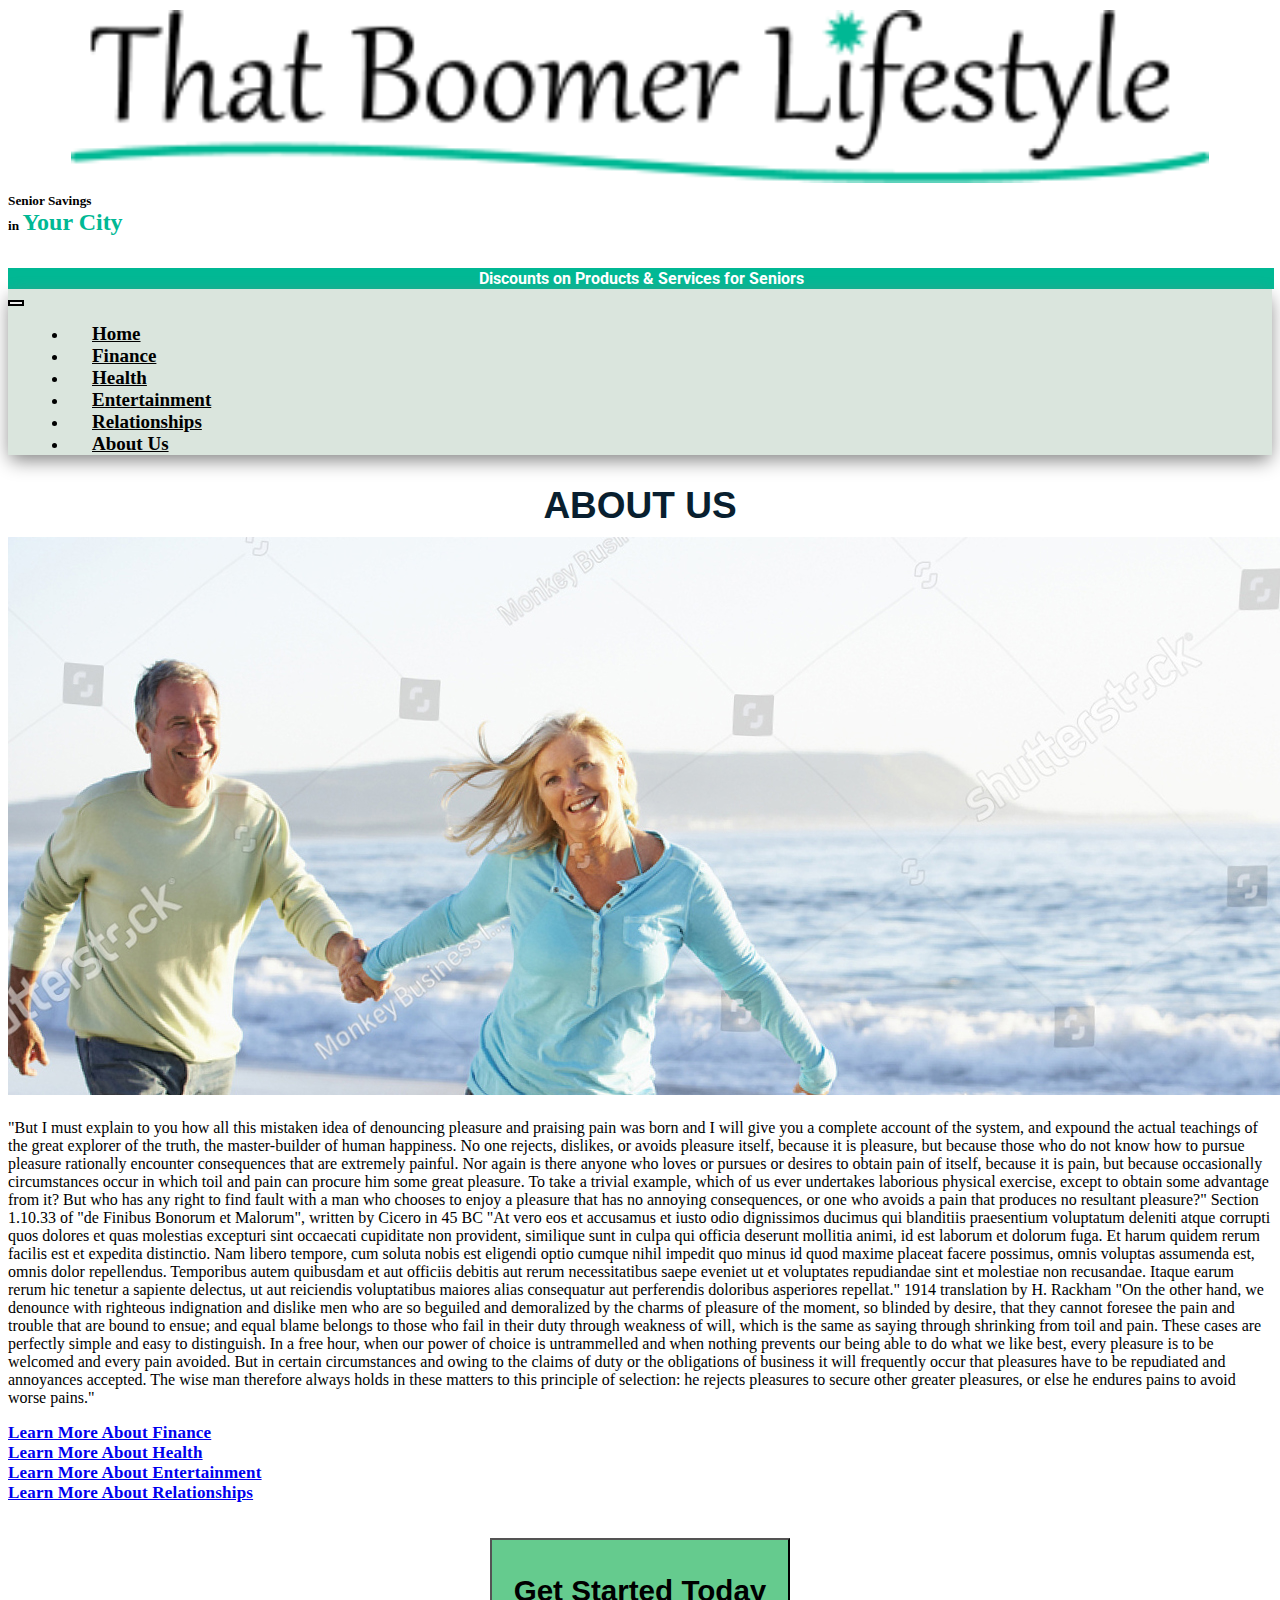
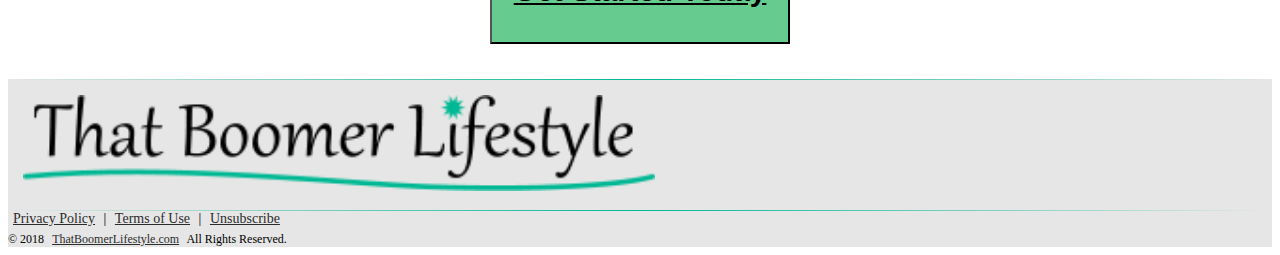
==== commit 3ee19a36: "margin to about top text" ====
--- a/about-us.html
+++ b/about-us.html
@@ -82,7 +82,7 @@
         <div class="row">
             <div class="col-12">
                 <h1>About Us</h1>
-                <img src="imgs/aboutbanner.jpg" class="img-fluid">
+                <img src="imgs/aboutbanner.jpg" class="img-fluid" style="margin-top: 15px;">
                 <p style="margin-top:20px">
                     "But I must explain to you how all this mistaken idea of denouncing pleasure and praising pain was born and I will give
                     you a complete account of the system, and expound the actual teachings of the great explorer of the truth, the
